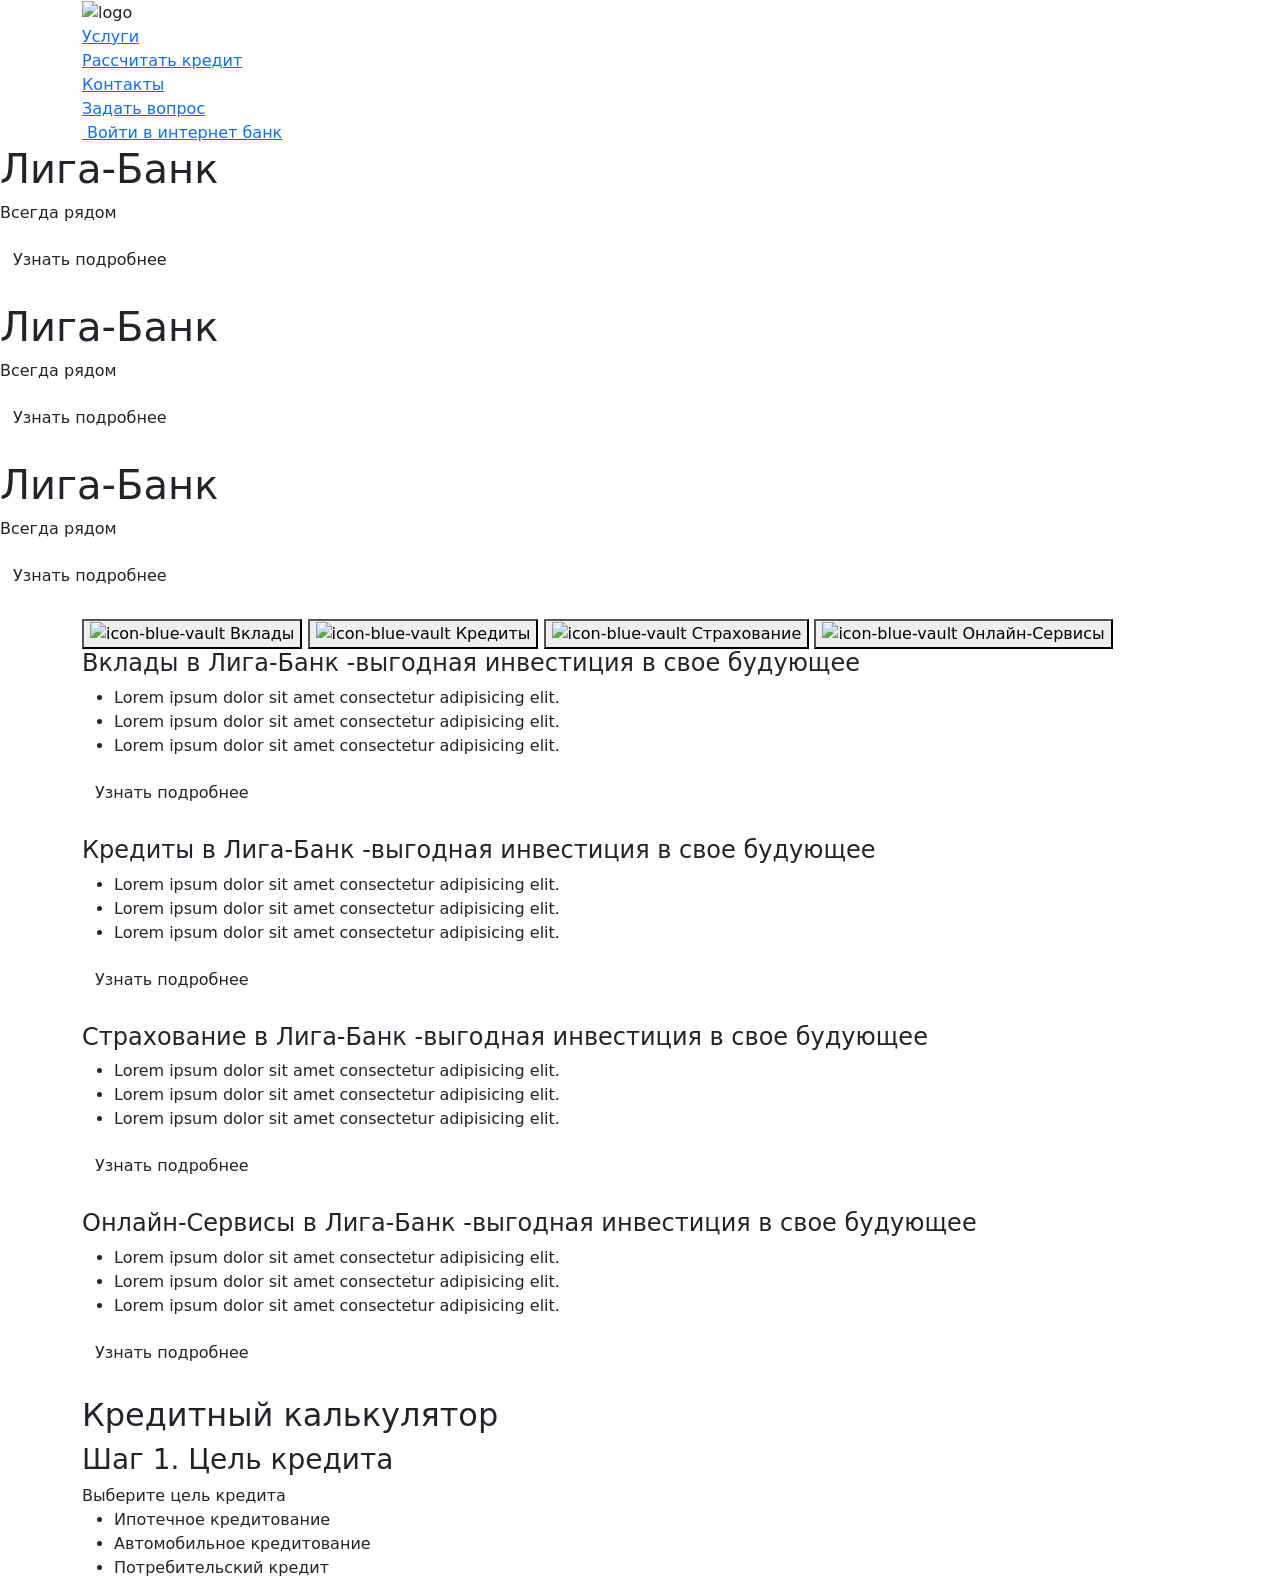
==== 18,12/index.html @ 2d6304dd "18" ====
<!DOCTYPE html>
<html lang="en">

<head>
    <meta charset="UTF-8">
    <meta http-equiv="X-UA-Compatible" content="IE=edge">
    <meta name="viewport" content="width=device-width, initial-scale=1.0">
    <title>liga-bank</title>
    <link href="https://cdn.jsdelivr.net/npm/bootstrap@5.0.2/dist/css/bootstrap.min.css" rel="stylesheet"
        integrity="sha384-EVSTQN3/azprG1Anm3QDgpJLIm9Nao0Yz1ztcQTwFspd3yD65VohhpuuCOmLASjC" crossorigin="anonymous">
    <link rel="stylesheet" href="/assets/style/index.css">

</head>

<body>
    <div class="header">
        <div class="header-nav">
            <div class="container">
                <div class="logo">
                    <img src="/assets/images/svg/logo.svg" alt="logo">
                </div>
                <div class="menu-btns">
                    <div class="menu-item">
                        <a href="#" class="nav">Услуги</a>
                    </div>
                    <div class="menu-item">
                        <a href="#" class="nav">Рассчитать кредит</a>
                    </div>
                    <div class="menu-item">
                        <a href="#" class="nav">Контакты</a>
                    </div>
                    <div class="menu-item">
                        <a href="#" class="nav">Задать вопрос</a>
                    </div>
                </div>
                <div class="log-in-btn">
                    <a href="#">
                        <img src="/assets/images/svg/mobile.svg" alt="" srcset="">
                        Войти в интернет банк
                    </a>
                </div>
            </div>
        </div>

        <div class="header-content">
            <!-- <div id="carouselExampleIndicators" class="carousel slide" data-ride="carousel">
                <ol class="carousel-indicators">
                    <li data-target="#carouselExampleIndicators" data-slide-to="0" class="active"></li>
                    <li data-target="#carouselExampleIndicators" data-slide-to="1"></li>
                    <li data-target="#carouselExampleIndicators" data-slide-to="2"></li>
                </ol>
                <div class="carousel-inner">
                    <div class="carousel-item active">
                        <img class="d-block w-100" src="/assets/images/bg-map@1x.jpg" alt="First slide">
                    </div>
                    <div class="carousel-item">
                        <img class="d-block w-100" src="/assets/images/bg-map@1x.jpg" alt="Second slide">
                    </div>
                    <div class="carousel-item">
                        <img class="d-block w-100" src="/assets/images/bg-map@1x.jpg" alt="Third slide">
                    </div>
                </div>
                <a class="carousel-control-prev" href="#carouselExampleIndicators" role="button" data-slide="prev">
                    <span class="carousel-control-prev-icon" aria-hidden="true"></span>
                 </a>
                <a class="carousel-control-next" href="#carouselExampleIndicators" role="button" data-slide="next">
                    <span class="carousel-control-next-icon" aria-hidden="true"></span>
                 </a>
            </div> -->

            <swiper-container class="mySwiper" init="false">
                <swiper-slide>
                    <div class="slider-block">
                        <div class="slider-block-left">
                            <h1>Лига-Банк</h1>
                            <p class="subtitle">Всегда рядом</p>
                            <div class="btn blue-btn">
                                Узнать подробнее
                            </div>
                        </div>
                        <img src="/assets/images/slider-bg-girl@2x.jpg" alt="" srcset="">
                    </div>
                </swiper-slide>
                <swiper-slide>
                    <div class="slider-block">
                        <div class="slider-block-left">
                            <h1>Лига-Банк</h1>
                            <p class="subtitle">Всегда рядом</p>
                            <div class="btn blue-btn">
                                Узнать подробнее
                            </div>
                        </div>
                        <img src="/assets/images/slider-bg-girl@2x.jpg" alt="" srcset="">
                    </div>
                </swiper-slide>
                <swiper-slide>
                    <div class="slider-block">
                        <div class="slider-block-left">
                            <h1>Лига-Банк</h1>
                            <p class="subtitle">Всегда рядом</p>
                            <div class="btn blue-btn">
                                Узнать подробнее
                            </div>
                        </div>
                        <img src="/assets/images/slider-bg-girl@2x.jpg" alt="" srcset="">
                    </div>
                </swiper-slide>
            </swiper-container>


        </div>
    </div>

    <div class="tab-container">
        <div class="container">
            <div class="tab">
                <button class="tablinks" onclick="openCity(event, 'Vklad')" id="defaultOpen">
                    <img src="/assets/images/svg/icon-blue-vault.svg" alt="icon-blue-vault" srcset="">
                    Вклады
                </button>
                <button class="tablinks" onclick="openCity(event, 'Credit')">
                    <img src="/assets/images/svg/icon-blue-cards.svg" alt="icon-blue-vault" srcset="">
                    Кредиты
                </button>
                <button class="tablinks" onclick="openCity(event, 'strahovanie')">
                    <img src="/assets/images/svg/icon-blue-security.svg" alt="icon-blue-vault" srcset="">
                    Страхование
                </button>
                <button class="tablinks" onclick="openCity(event, 'online')">
                    <img src="/assets/images/svg/icon-blue-phone.svg" alt="icon-blue-vault" srcset="">
                    Онлайн-Сервисы
                </button>
            </div>

            <div id="Vklad" class="tabcontent">
                <div class="tab-content-block">
                    <div class="left-area-tab-content">
                        <h4>Вклады в Лига-Банк -выгодная инвестиция в свое будующее</h4>
                        <ul>
                            <li>Lorem ipsum dolor sit amet consectetur adipisicing elit. </li>
                            <li>Lorem ipsum dolor sit amet consectetur adipisicing elit. </li>
                            <li>Lorem ipsum dolor sit amet consectetur adipisicing elit. </li>
                        </ul>
                        <div class="btn blue-btn">
                            Узнать подробнее
                        </div>
                    </div>
                    <img src="/assets/images/content/tab-piggybank-desctop@2x.webp" alt="">

                </div>
            </div>

            <div id="Credit" class="tabcontent">
                <div class="tab-content-block">
                    <div class="left-area-tab-content">
                        <h4>Кредиты в Лига-Банк -выгодная инвестиция в свое будующее</h4>
                        <ul>
                            <li>Lorem ipsum dolor sit amet consectetur adipisicing elit. </li>
                            <li>Lorem ipsum dolor sit amet consectetur adipisicing elit. </li>
                            <li>Lorem ipsum dolor sit amet consectetur adipisicing elit. </li>
                        </ul>
                        <div class="btn blue-btn">
                            Узнать подробнее
                        </div>
                    </div>
                    <img src="/assets/images/content/tab-piggybank-desctop@2x.webp" alt="">

                </div>
            </div>

            <div id="strahovanie" class="tabcontent">
                <div class="tab-content-block">
                    <div class="left-area-tab-content">
                        <h4>Страхование в Лига-Банк -выгодная инвестиция в свое будующее</h4>
                        <ul>
                            <li>Lorem ipsum dolor sit amet consectetur adipisicing elit. </li>
                            <li>Lorem ipsum dolor sit amet consectetur adipisicing elit. </li>
                            <li>Lorem ipsum dolor sit amet consectetur adipisicing elit. </li>
                        </ul>
                        <div class="btn blue-btn">
                            Узнать подробнее
                        </div>
                    </div>
                    <img src="/assets/images/content/tab-piggybank-desctop@2x.webp" alt="">

                </div>
            </div>
            <div id="online" class="tabcontent">
                <div class="tab-content-block">
                    <div class="left-area-tab-content">
                        <h4> Онлайн-Сервисы в Лига-Банк -выгодная инвестиция в свое будующее</h4>
                        <ul>
                            <li>Lorem ipsum dolor sit amet consectetur adipisicing elit. </li>
                            <li>Lorem ipsum dolor sit amet consectetur adipisicing elit. </li>
                            <li>Lorem ipsum dolor sit amet consectetur adipisicing elit. </li>
                        </ul>
                        <div class="btn blue-btn">
                            Узнать подробнее
                        </div>
                    </div>
                    <img src="/assets/images/content/tab-piggybank-desctop@2x.webp" alt="">

                </div>
            </div>
        </div>
    </div>
    <div class="container calc" id="calc">
        <h2>Кредитный калькулятор</h2>

        <div class="calc__flex" id="calc__flex">
            <!-- Шаги калькулятора -->
            <div class="calc__step">


                <!-- Шаг 1 -->
                <div class="calc__step-target">
                    <h3>Шаг 1. Цель кредита</h3>

                    <div class="dropdown">
                        <span>Выберите цель кредита</span>
                        <input type="hidden" id="dropdown-input">
                        <ul class="dropdown__menu">
                            <li id="credit-realty">Ипотечное кредитование</li>
                            <li id="credit-auto">Автомобильное кредитование</li>
                            <li id="credit-user">Потребительский кредит</li>
                        </ul>
                    </div>

                </div>

                <!-- Шаг 2 -->
                <div class="calc__step-parametrs visually-hidden" id="calc-step2">
                    <h3>Шаг 2. Введите параметры кредита</h3>

                    <div class="calc__step-parametrs-wrap">
                        <p id="calc-title"></p>
                        <!-- <div class=""> -->
                        <div class="calc__step-parametrs-input">
                            <button class="calc__step-parametrs-minus" id="calc-minus">&minus;</button>
                            <button class="calc__step-parametrs-plus" id="calc-plus">&plus;</button>
                            <input type="number" id="calc-realty" placeholder="2 000 000 рублей">
                        </div>
                        <span id="calc-realty-error"></span>
                        <!-- </div> -->
                        <span id="calc-cost"></span>
                    </div>

                    <div class="calc__firstpay-wrap" id="calc-firstpay-wrap">
                        <p>Первоначальный взнос</p>
                        <input type="number" id="calc-firstpay" placeholder="200 000 рублей">
                        <input type="range" id="calc-firstpay-range">
                        <span id="calc-firstpay-value"></span>
                        <span>%</span>
                    </div>

                    <div class="calc__step-date">
                        <p>Срок кредитования</p>
                        <input id="calc-date" type="text" placeholder="5 лет">
                        <input id="calc-date-range" type="range">
                        <div class="calc__step-date-value">
                            <span id="calc-date-first">лет</span>
                            <span id="calc-date-last">30лет</span>
                        </div>

                    </div>

                    <div class="calc__step-checkbox">
                        <input type="checkbox" id="calc-extra-capital">
                        <label for="calc-extra-capital">Использовать материнский капитал</label>
                    </div>
                    <div class="calc__step-checkbox">
                        <input type="checkbox" id="calc-extra-kacko">
                        <label for="calc-extra-kacko">Оформить КАСКО в нашем банке</label>
                    </div>
                    <div class="calc__step-checkbox">
                        <input type="checkbox" id="calc-extra-life">
                        <label for="calc-extra-life">Оформить Страхование жизни в нашем банке</label>
                    </div>
                    <div class="calc__step-checkbox">
                        <input type="checkbox" id="calc-extra-project">
                        <label for="calc-extra-project">Участник зарплатного проекта нашего банка</label>
                    </div>
                </div>
            </div>

            <!-- Наше предложение SUCCESS-->
            <div class="calc__offer-success visually-hidden" id="offer-success">
                <h3>Наше предложение</h3>

                <div class="calc__offer-wrap">
                    <div class="calc__offer-item">
                        <p id="calc-offer-sum"> </p>
                        <span id="offer-success-text"></span>
                    </div>

                    <div class="calc__offer-item">
                        <p id="calc-offer-proc"> </p>
                        <span>Процентная ставка</span>
                    </div>

                    <div class="calc__offer-item">
                        <p id="calc-offer-monthpay"></p>
                        <span>Ежемесячный платеж</span>
                    </div>

                    <div class="calc__offer-item">
                        <p id="calc-offer-monthprofit"></p>
                        <span>Необходимый доход</span>
                    </div>
                </div>

                <button class="btn calc__offer-btn" id="offer-btn">Оформить заявку</button>
            </div>

            <!-- Наше предложение FAILED-->
            <div class="calc__offer-failed visually-hidden" id="offer-failed">
                <p id="offer-failed-text"></p>
                <span>Попробуйте использовать другие параметры для расчета</span>
            </div>
        </div>

        <!-- Шаг 3 -->
        <div class="calc__request visually-hidden" id="request">
            <h3>Шаг 3. Оформление заявки</h3>

            <div class="calc__request-wrap" id="request-wrap"></div>

            <!-- Форма для обратной связи -->
            <div class="calc__request-form">
                <form action="#" id="request-form">
                    <label for="name"></label>
                    <input id="name" type="text" placeholder="ФИО" required="">

                    <label for="phone"></label>
                    <input id="phone" type="tel" placeholder="Телефон" required="">

                    <label for="email"></label>
                    <input id="email" type="email" placeholder="E-mail" required="">
                    <button class="btn calc__request-btn" id="request-btn" type="submit">Отправить</button>
                </form>
            </div>
        </div>

        <!-- Спасибо за обращение -->
        <div class="calc__overlay visually-hidden" id="offer-overlay">
            <div class="calc__overlay-close" id="close-overlay"></div>
            <p>Спасибо за обращение в наш банк.</p>
            <span>Наш менеджер скоро свяжется с вами по указанному номеру телефона.</span>
        </div>
    </div>

    <script src="/assets/script/index.js"></script>
    <script src="https://cdn.jsdelivr.net/npm/swiper@11/swiper-element-bundle.min.js"></script>
    <script>
        const swiperEl = document.querySelector('swiper-container')

        const params = {
            injectStyles: [`
          .swiper-pagination-bullet {
            width: 10px;
            height: 10px;
            text-align: center;
            line-height: 20px;
            font-size: 12px;
            color: #000;
            opacity: 1;
            background: rgba(0, 0, 0, 0.2);
          }
    
          .swiper-pagination-bullet-active {
            color: #fff;
            background: #007aff;
          }
          `],
            pagination: {
                clickable: true,
                renderBullet: function (index, className) {
                    return '<span class="' + className + '">' + "</span>";
                },
            },
        }

        Object.assign(swiperEl, params)

        swiperEl.initialize();
    </script>
    <script src="https://cdn.jsdelivr.net/npm/popper.js@1.12.9/dist/umd/popper.min.js"
        integrity="sha384-ApNbgh9B+Y1QKtv3Rn7W3mgPxhU9K/ScQsAP7hUibX39j7fakFPskvXusvfa0b4Q"
        crossorigin="anonymous"></script>
    <script src="https://cdn.jsdelivr.net/npm/bootstrap@4.0.0/dist/js/bootstrap.min.js"
        integrity="sha384-JZR6Spejh4U02d8jOt6vLEHfe/JQGiRRSQQxSfFWpi1MquVdAyjUar5+76PVCmYl"
        crossorigin="anonymous"></script>
    <script src="https://cdn.jsdelivr.net/npm/swiper@11/swiper-element-bundle.min.js"></script>

</body>

</html>
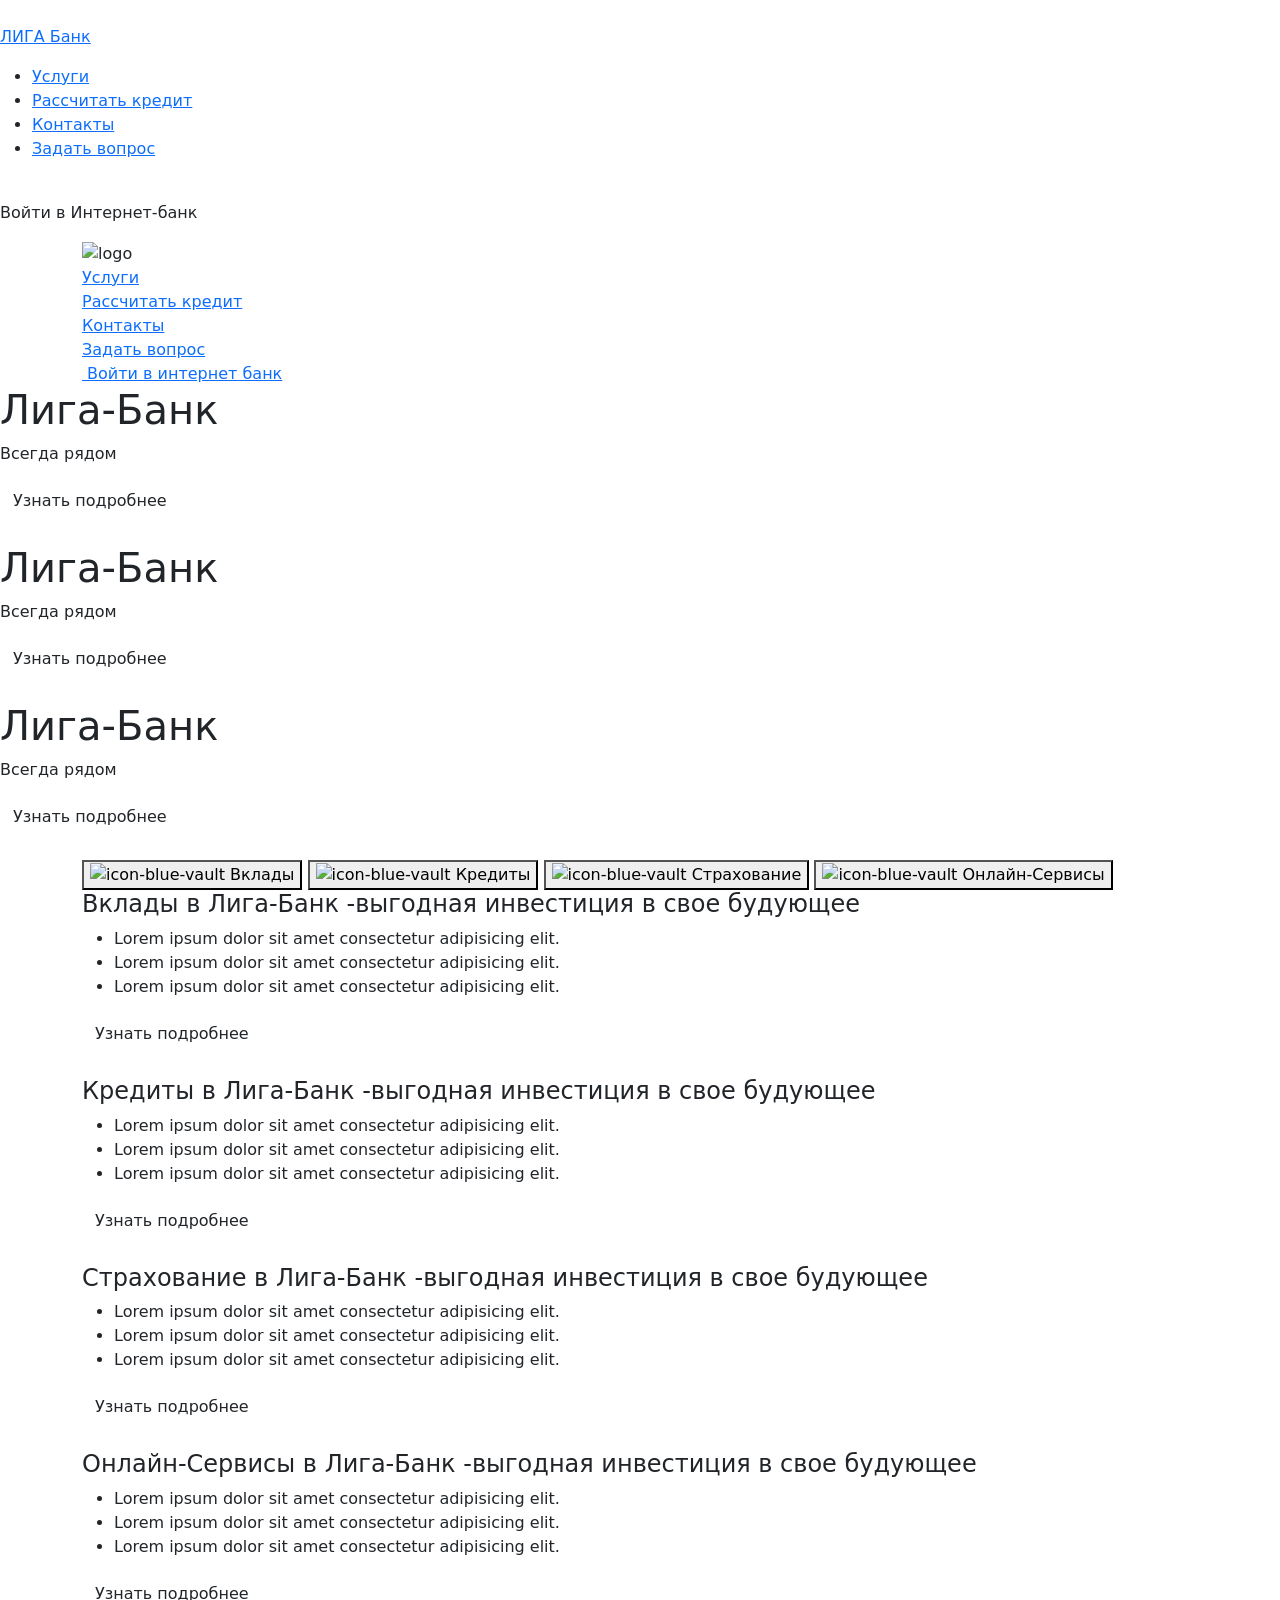
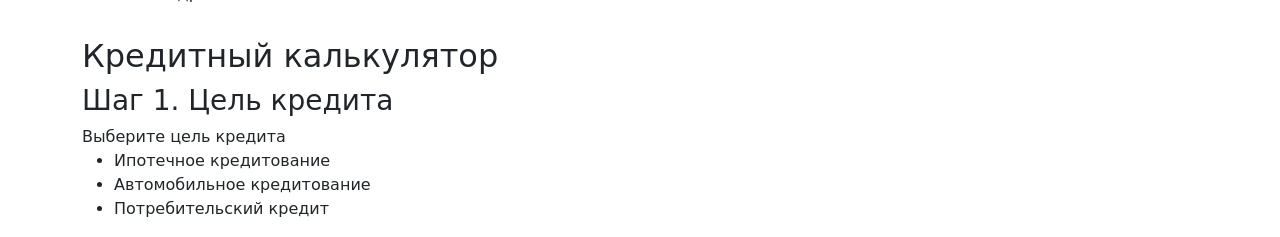
==== commit 876bb386: "," ====
--- a/18,12/index.html
+++ b/18,12/index.html
@@ -14,6 +14,45 @@
 
 <body>
     <div class="header">
+        <div class="header__wrap">
+
+            <!-- гамбургер -->
+            <div class="header__hamburger">
+              <div class="hamburger">
+                <span class="line"></span>
+                <span class="line"></span>
+                <span class="line"></span>
+              </div>
+            </div>
+      
+             <!-- лого -->
+             <div class="header__logo">
+              <a class="logo">
+                <svg width="28" height="25">
+                  <use xlink:href="#icon-logo"></use>
+                </svg>
+                <p>ЛИГА Банк</p>
+              </a>
+            </div>
+      
+            <!-- навигация -->
+            <nav class="header__nav">
+              <ul>
+                <li><a href="#">Услуги</a></li>
+                <li><a href="#calc">Рассчитать кредит</a></li>
+                <li><a href="#">Контакты</a></li>
+                <li><a href="#">Задать вопрос</a></li>
+              </ul>
+            </nav>
+      
+            <!-- вход в личный кабинет-->
+            <div class="header__enter" id="enter-cabinet">
+              <svg width="20" height="22">
+                <use xlink:href="#icon-enter"></use>
+              </svg>
+              <p>Войти в Интернет-банк</p>
+            </div>
+          </div>
         <div class="header-nav">
             <div class="container">
                 <div class="logo">
